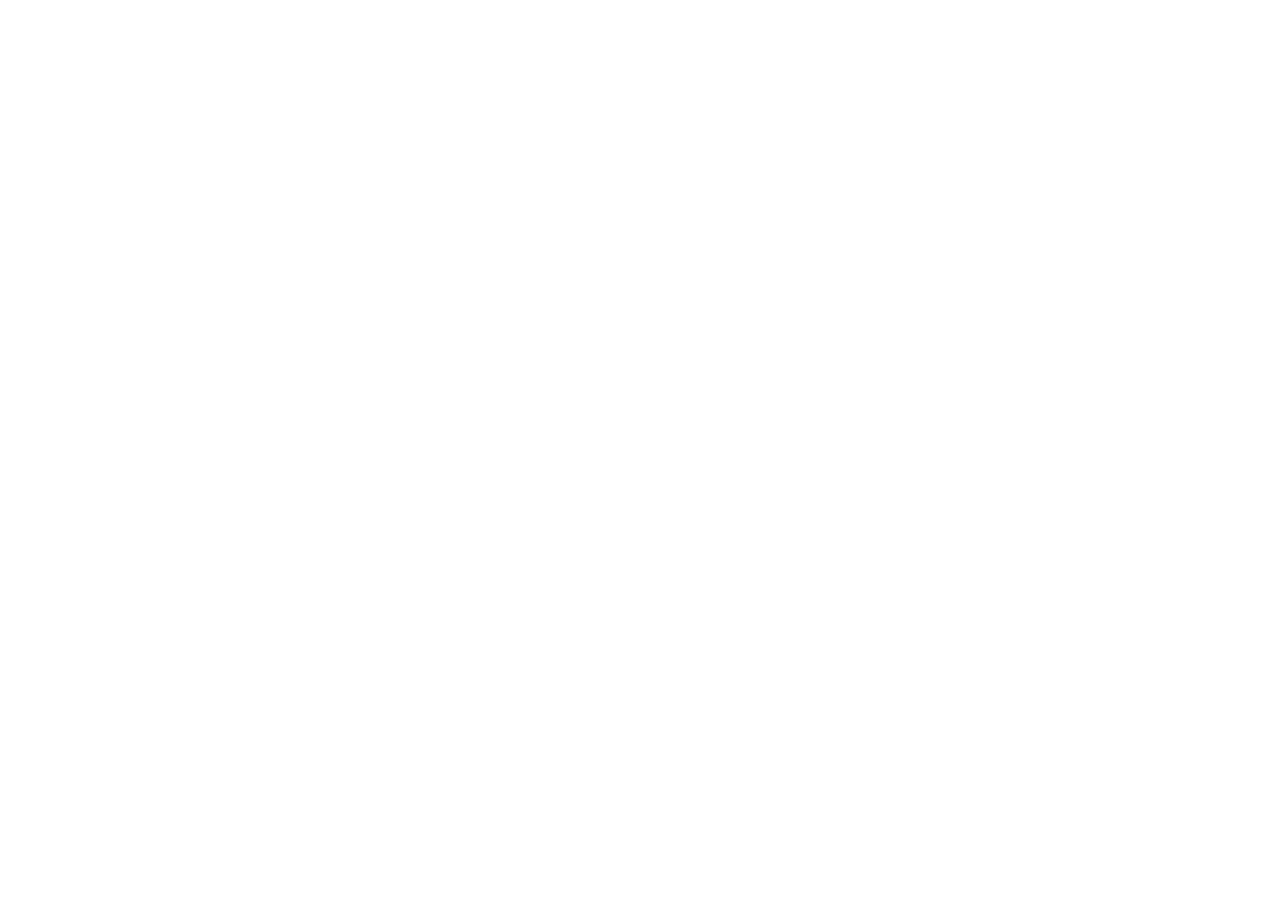
==== recipes/lasagna.html @ ddc856dc "Created index.html as main page of the project Created recipes folder and lasagna recipe" ====
<!DOCTYPE html>
<html lang="en">
<head>
    <meta charset="UTF-8">
    <meta name="viewport" content="width=device-width, initial-scale=1.0">
    <title>Document</title>
</head>
<body>
    
</body>
</html>
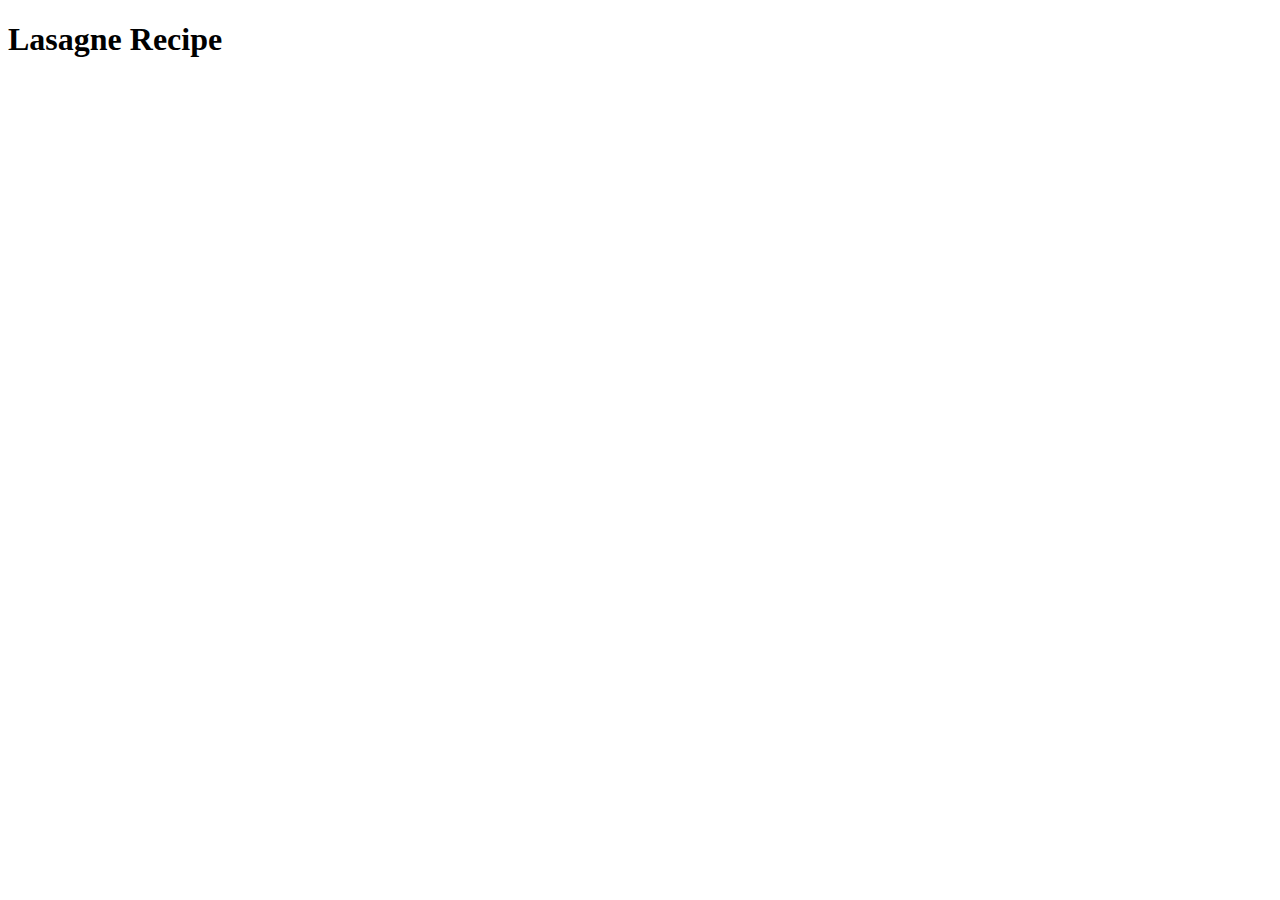
==== commit 2d561c7c: "Lasagna recipe page created" ====
--- a/recipes/lasagna.html
+++ b/recipes/lasagna.html
@@ -6,6 +6,6 @@
     <title>Document</title>
 </head>
 <body>
-    
+    <h1>Lasagne Recipe</h1>
 </body>
 </html>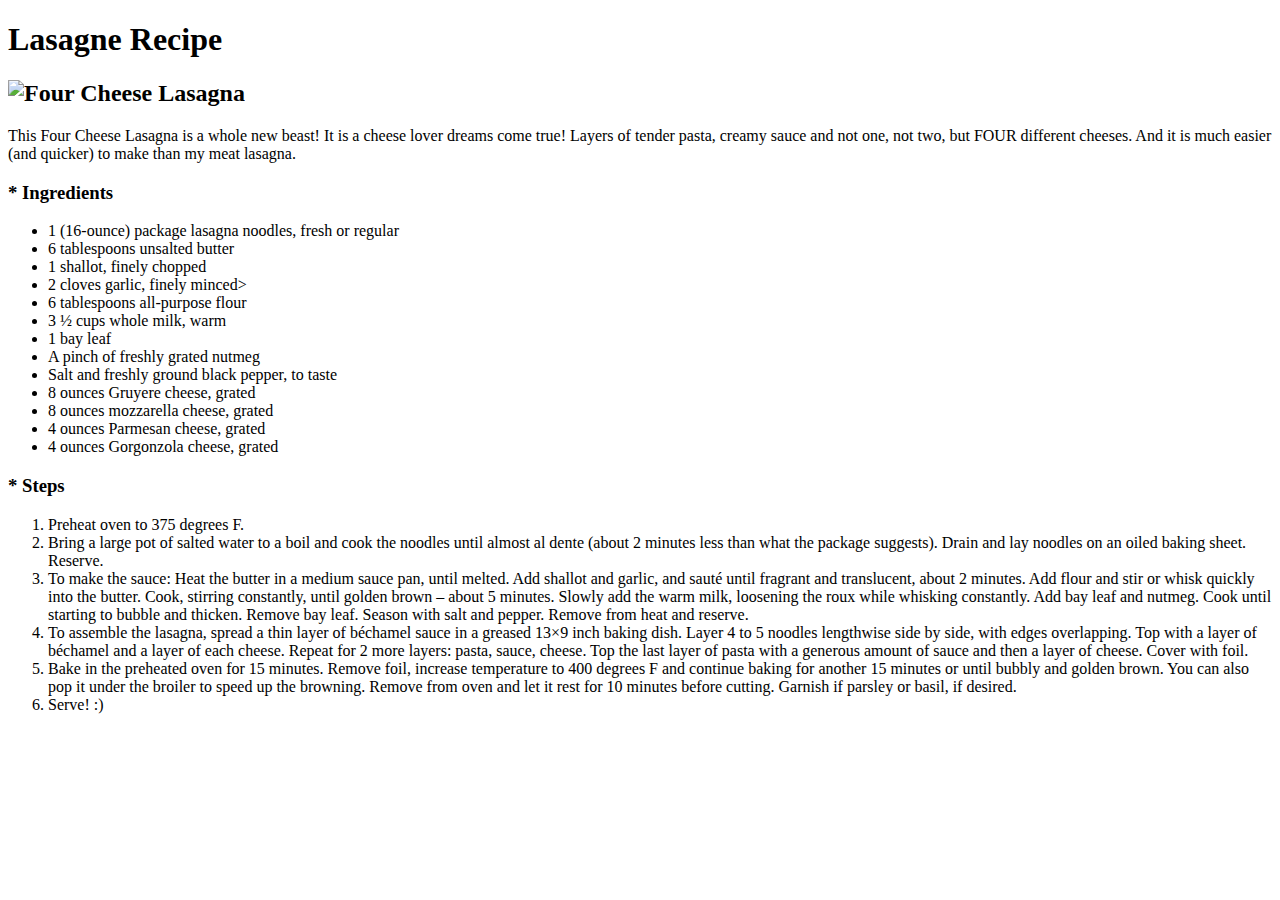
==== commit 3d489fcc: "Finished lasagna.html" ====
--- a/recipes/lasagna.html
+++ b/recipes/lasagna.html
@@ -7,5 +7,50 @@
 </head>
 <body>
     <h1>Lasagne Recipe</h1>
+    <h2> <img src="https://www.oliviascuisine.com/wp-content/uploads/2019/03/4-cheese-lasagna.jpg" alt="Four Cheese Lasagna" width="200"></h2>
+    <p> This Four Cheese Lasagna is a whole new beast! It is a cheese lover dreams come true! Layers of tender pasta, creamy sauce and not one, not two, but FOUR different cheeses. And it is much easier (and quicker) to make than my meat lasagna. </p>
+    <h3>*     Ingredients</h3>
+    <ul>
+        <li>1 (16-ounce) package lasagna noodles, fresh or regular
+        <li>    6 tablespoons unsalted butter</li>
+        <li>1 shallot, finely chopped</li>
+        <li>2 cloves garlic, finely minced></li>
+        <li>6 tablespoons all-purpose flour</li>
+        <li>3 ½ cups whole milk, warm</li>
+        <li>1 bay leaf</li>
+        <li>A pinch of freshly grated nutmeg</li>
+        <li>Salt and freshly ground black pepper, to taste</li>
+        <li>8 ounces Gruyere cheese, grated</li>
+        <li>8 ounces mozzarella cheese, grated</li>
+        <li>4 ounces Parmesan cheese, grated</li>
+        <li>4 ounces Gorgonzola cheese, grated</li>      
+    </ul>
+    <h3>*     Steps</h3>
+    <ol>
+        <li>Preheat oven to 375 degrees F.</li>
+        <li>Bring a large pot of salted water to a boil and cook the noodles until almost al dente (about 2 minutes less than what the package suggests). Drain and lay noodles on an oiled baking sheet. Reserve.</li>
+        <li>To make the sauce: Heat the butter in a medium sauce pan, until melted. Add shallot and garlic, and sauté until fragrant and translucent, about 2 minutes. Add flour and stir or whisk quickly into the butter. Cook, stirring constantly, until golden brown – about 5 minutes. Slowly add the warm milk, loosening the roux while whisking constantly. Add bay leaf and nutmeg. Cook until starting to bubble and thicken. Remove bay leaf. Season with salt and pepper. Remove from heat and reserve.</li>
+        <li>To assemble the lasagna, spread a thin layer of béchamel sauce in a greased 13×9 inch baking dish. Layer 4 to 5 noodles lengthwise side by side, with edges overlapping. Top with a layer of béchamel and a layer of each cheese. Repeat for 2 more layers: pasta, sauce, cheese. Top the last layer of pasta with a generous amount of sauce and then a layer of cheese. Cover with foil.</li>
+        <li>Bake in the preheated oven for 15 minutes. Remove foil, increase temperature to 400 degrees F and continue baking for another 15 minutes or until bubbly and golden brown. You can also pop it under the broiler to speed up the browning. Remove from oven and let it rest for 10 minutes before cutting. Garnish if parsley or basil, if desired.</li>
+        <li>Serve! :)</li>
+    </ol>
 </body>
-</html>+</html>
+
+
+
+
+
+
+
+
+
+
+
+
+
+
+
+
+
+
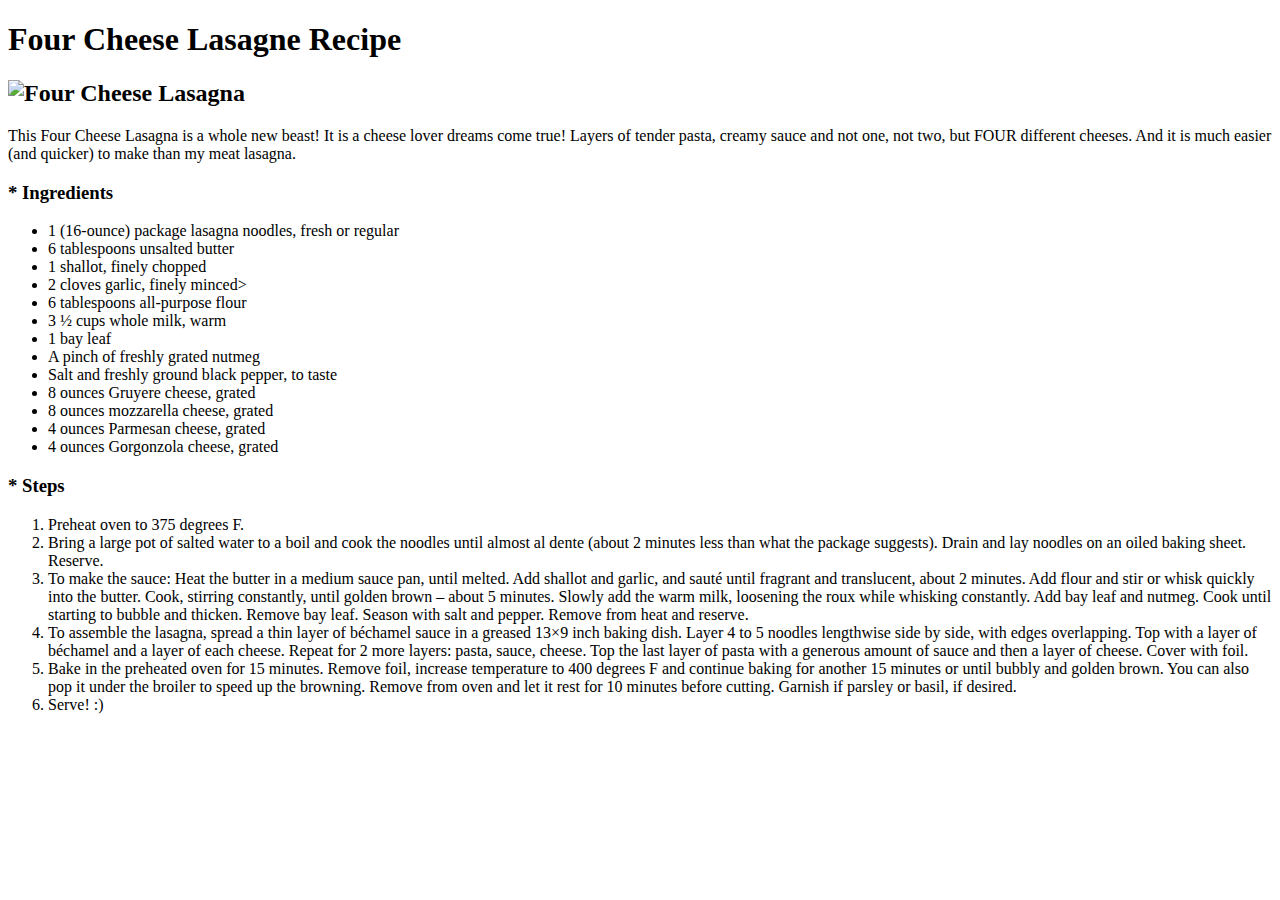
==== commit f1cbf236: "nc" ====
--- a/recipes/lasagna.html
+++ b/recipes/lasagna.html
@@ -6,7 +6,7 @@
     <title>Document</title>
 </head>
 <body>
-    <h1>Lasagne Recipe</h1>
+    <h1>Four Cheese Lasagne Recipe</h1>
     <h2> <img src="https://www.oliviascuisine.com/wp-content/uploads/2019/03/4-cheese-lasagna.jpg" alt="Four Cheese Lasagna" width="200"></h2>
     <p> This Four Cheese Lasagna is a whole new beast! It is a cheese lover dreams come true! Layers of tender pasta, creamy sauce and not one, not two, but FOUR different cheeses. And it is much easier (and quicker) to make than my meat lasagna. </p>
     <h3>*     Ingredients</h3>
